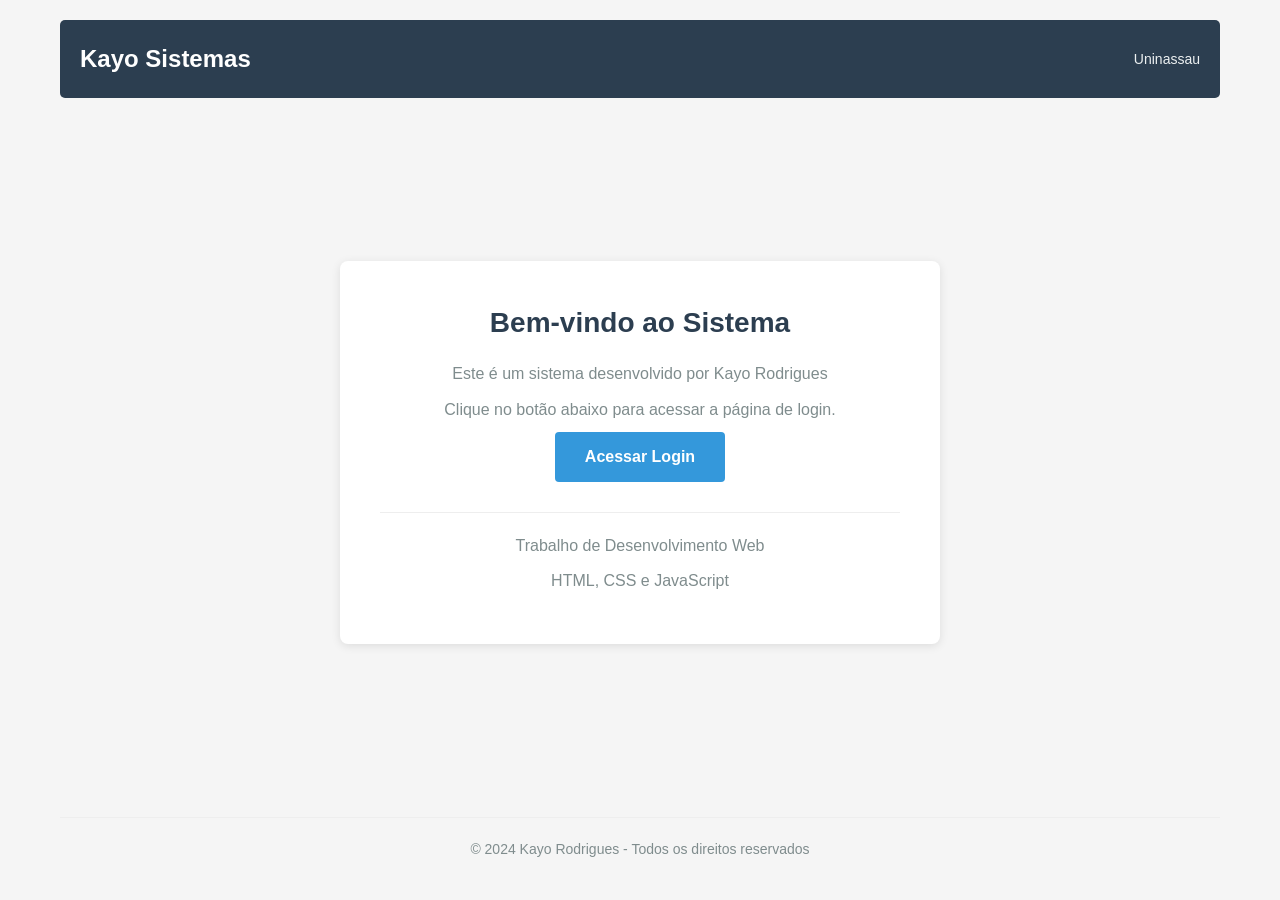
==== index.html @ 7a405aee "files import" ====
<!DOCTYPE html>
<html lang="pt-BR">
<head>
    <meta charset="UTF-8">
    <meta name="viewport" content="width=device-width, initial-scale=1.0">
    <title>Kayo Sistemas</title>
    <link rel="stylesheet" href="style.css">
</head>
<body>
    <div class="container">
        <header class="header">
            <h1>Kayo Sistemas</h1>
            <p>Uninassau</p>
        </header>

        <main class="main-content">
            <div class="welcome-box">
                <h2>Bem-vindo ao Sistema</h2>
                <p>Este é um sistema desenvolvido por Kayo Rodrigues</p>
                <p>Clique no botão abaixo para acessar a página de login.</p>
                
                <a href="login.html" class="btn">Acessar Login</a>
                
                <div class="info">
                    <p>Trabalho de Desenvolvimento Web</p>
                    <p>HTML, CSS e JavaScript</p>
                </div>
            </div>
        </main>

        <footer class="footer">
            <p>© 2024 Kayo Rodrigues - Todos os direitos reservados</p>
        </footer>
    </div>
</body>
</html>
---- style.css ----
* {
    margin: 0;
    padding: 0;
    box-sizing: border-box;
}

body {
    font-family: Arial, sans-serif;
    line-height: 1.6;
    color: #333;
    background-color: #f5f5f5;
}

.container {
    max-width: 1200px;
    margin: 0 auto;
    padding: 20px;
    min-height: 100vh;
    display: flex;
    flex-direction: column;
}

.header {
    background: #2c3e50;
    color: white;
    padding: 20px;
    border-radius: 5px;
    margin-bottom: 30px;
    display: flex;
    justify-content: space-between;
    align-items: center;
}

.header h1 {
    font-size: 24px;
}

.header p {
    color: #ecf0f1;
    font-size: 14px;
}

.back-link {
    color: white;
    text-decoration: none;
    font-size: 14px;
}

.back-link:hover {
    text-decoration: underline;
}

.header-links a {
    color: white;
    text-decoration: none;
    margin-left: 15px;
    font-size: 14px;
}

.header-links a:hover {
    text-decoration: underline;
}

.main-content {
    flex: 1;
    display: flex;
    flex-direction: column;
    align-items: center;
    justify-content: center;
}

.welcome-box {
    background: white;
    padding: 40px;
    border-radius: 8px;
    box-shadow: 0 2px 10px rgba(0,0,0,0.1);
    text-align: center;
    max-width: 600px;
    width: 100%;
}

.welcome-box h2 {
    color: #2c3e50;
    margin-bottom: 15px;
    font-size: 28px;
}

.welcome-box p {
    color: #7f8c8d;
    margin-bottom: 10px;
    font-size: 16px;
}

.info {
    margin-top: 30px;
    padding-top: 20px;
    border-top: 1px solid #eee;
    font-size: 14px;
    color: #95a5a6;
}


.login-container {
    display: flex;
    gap: 30px;
    max-width: 900px;
    width: 100%;
}

.login-box, .login-info {
    background: white;
    padding: 30px;
    border-radius: 8px;
    box-shadow: 0 2px 10px rgba(0,0,0,0.1);
    flex: 1;
}

.login-box h2, .login-info h3 {
    color: #2c3e50;
    margin-bottom: 15px;
}

.login-box p {
    color: #7f8c8d;
    margin-bottom: 20px;
}

.form-container {
    background: white;
    padding: 40px;
    border-radius: 8px;
    box-shadow: 0 2px 10px rgba(0,0,0,0.1);
    max-width: 800px;
    width: 100%;
}

.form-container h2 {
    color: #2c3e50;
    margin-bottom: 10px;
    font-size: 28px;
}

.form-container > p {
    color: #7f8c8d;
    margin-bottom: 30px;
}

.form-row {
    display: flex;
    gap: 20px;
    margin-bottom: 20px;
}

.form-row .form-group {
    flex: 1;
}

.form-group {
    margin-bottom: 20px;
}

.form-group label {
    display: block;
    margin-bottom: 8px;
    font-weight: 600;
    color: #2c3e50;
}

.form-group input,
.form-group select {
    width: 100%;
    padding: 12px;
    border: 1px solid #ddd;
    border-radius: 4px;
    font-size: 16px;
    transition: border-color 0.3s;
}

.form-group input:focus,
.form-group select:focus {
    outline: none;
    border-color: #3498db;
    box-shadow: 0 0 0 2px rgba(52, 152, 219, 0.2);
}

.form-group input.error {
    border-color: #e74c3c;
}

.error-message {
    color: #e74c3c;
    font-size: 14px;
    margin-top: 5px;
    min-height: 20px;
}

.checkbox {
    display: flex;
    align-items: center;
    gap: 10px;
    cursor: pointer;
    font-size: 14px;
}

.checkbox input[type="checkbox"] {
    width: auto;
    cursor: pointer;
}

.form-options {
    display: flex;
    justify-content: space-between;
    align-items: center;
    margin: 20px 0;
    font-size: 14px;
}

.forgot-password {
    color: #3498db;
    text-decoration: none;
}

.forgot-password:hover {
    text-decoration: underline;
}

.btn {
    display: inline-block;
    padding: 12px 30px;
    background: #3498db;
    color: white;
    border: none;
    border-radius: 4px;
    font-size: 16px;
    font-weight: 600;
    cursor: pointer;
    text-decoration: none;
    text-align: center;
    transition: background-color 0.3s;
}

.btn:hover {
    background: #2980b9;
}

.btn-login {
    width: 100%;
    margin-top: 10px;
}

.btn-secondary {
    background: #95a5a6;
}

.btn-secondary:hover {
    background: #7f8c8d;
}

.btn-primary {
    background: #2ecc71;
}

.btn-primary:hover {
    background: #27ae60;
}

.form-actions {
    display: flex;
    gap: 15px;
    justify-content: center;
    margin-top: 30px;
}

.login-info ul,
.form-info ul {
    list-style: none;
    padding: 0;
}

.login-info li,
.form-info li {
    padding: 8px 0;
    border-bottom: 1px solid #eee;
    color: #7f8c8d;
}

.login-info li:last-child,
.form-info li:last-child {
    border-bottom: none;
}

.form-info {
    margin-top: 40px;
    padding-top: 20px;
    border-top: 1px solid #eee;
}

.form-info h3 {
    color: #2c3e50;
    margin-bottom: 15px;
    font-size: 20px;
}

.register-link {
    margin-top: 20px;
    text-align: center;
    color: #7f8c8d;
    font-size: 14px;
}

.register-link a {
    color: #3498db;
    text-decoration: none;
}

.register-link a:hover {
    text-decoration: underline;
}

.modal {
    display: none;
    position: fixed;
    top: 0;
    left: 0;
    width: 100%;
    height: 100%;
    background: rgba(0,0,0,0.5);
    justify-content: center;
    align-items: center;
    z-index: 1000;
}

.modal-content {
    background: white;
    padding: 40px;
    border-radius: 8px;
    max-width: 400px;
    width: 100%;
    text-align: center;
}

.modal-content h3 {
    color: #2c3e50;
    margin-bottom: 15px;
}

.modal-content p {
    color: #7f8c8d;
    margin-bottom: 20px;
}

.footer {
    margin-top: 40px;
    padding: 20px;
    text-align: center;
    color: #7f8c8d;
    font-size: 14px;
    border-top: 1px solid #eee;
}

@media (max-width: 768px) {
    .container {
        padding: 10px;
    }
    
    .login-container {
        flex-direction: column;
    }
    
    .form-row {
        flex-direction: column;
        gap: 0;
    }
    
    .header {
        flex-direction: column;
        gap: 10px;
        text-align: center;
    }
    
    .header-links {
        margin-top: 10px;
    }
}
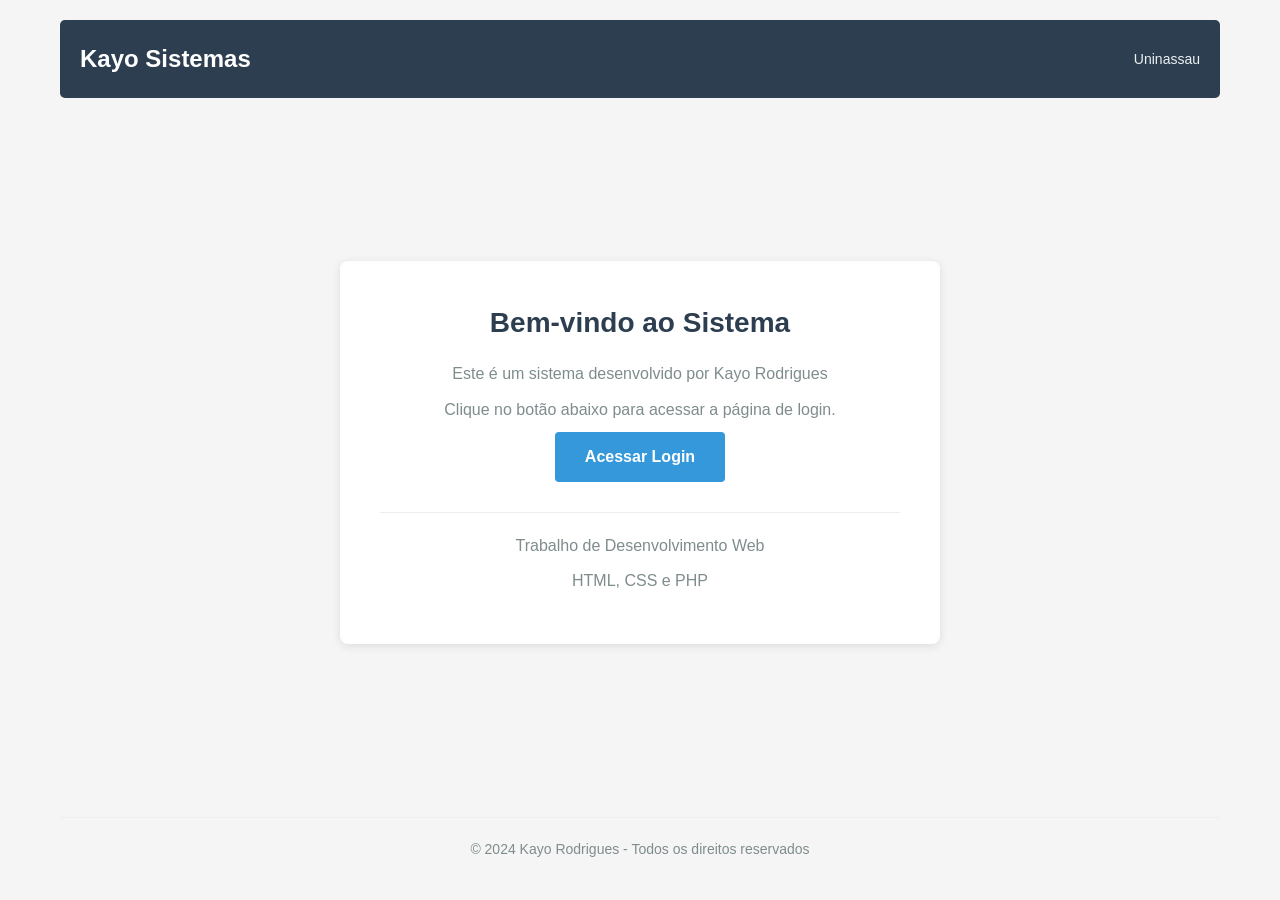
==== commit c43ce05a: "feat System" ====
--- a/index.html
+++ b/index.html
@@ -4,7 +4,7 @@
     <meta charset="UTF-8">
     <meta name="viewport" content="width=device-width, initial-scale=1.0">
     <title>Kayo Sistemas</title>
-    <link rel="stylesheet" href="style.css">
+    <link rel="stylesheet" href="assets/css/style.css">
 </head>
 <body>
     <div class="container">
@@ -18,19 +18,17 @@
                 <h2>Bem-vindo ao Sistema</h2>
                 <p>Este é um sistema desenvolvido por Kayo Rodrigues</p>
                 <p>Clique no botão abaixo para acessar a página de login.</p>
-                
-                <a href="login.html" class="btn">Acessar Login</a>
-                
+                <a href="login.php" class="btn">Acessar Login</a>
                 <div class="info">
                     <p>Trabalho de Desenvolvimento Web</p>
-                    <p>HTML, CSS e JavaScript</p>
+                    <p>HTML, CSS e PHP</p>
                 </div>
             </div>
         </main>
 
         <footer class="footer">
-            <p>© 2024 Kayo Rodrigues - Todos os direitos reservados</p>
+            <p>&copy; 2024 Kayo Rodrigues - Todos os direitos reservados</p>
         </footer>
     </div>
 </body>
-</html>+</html>
--- a/assets/css/style.css
+++ b/assets/css/style.css
@@ -0,0 +1,423 @@
+* {
+    margin: 0;
+    padding: 0;
+    box-sizing: border-box;
+}
+
+body {
+    font-family: Arial, sans-serif;
+    line-height: 1.6;
+    color: #333;
+    background-color: #f5f5f5;
+}
+
+.container {
+    max-width: 1200px;
+    margin: 0 auto;
+    padding: 20px;
+    min-height: 100vh;
+    display: flex;
+    flex-direction: column;
+}
+
+.header {
+    background: #2c3e50;
+    color: white;
+    padding: 20px;
+    border-radius: 5px;
+    margin-bottom: 30px;
+    display: flex;
+    justify-content: space-between;
+    align-items: center;
+}
+
+.header h1 {
+    font-size: 24px;
+}
+
+.header p {
+    color: #ecf0f1;
+    font-size: 14px;
+}
+
+.back-link {
+    color: white;
+    text-decoration: none;
+    font-size: 14px;
+}
+
+.back-link:hover {
+    text-decoration: underline;
+}
+
+.header-links a {
+    color: white;
+    text-decoration: none;
+    margin-left: 15px;
+    font-size: 14px;
+}
+
+.header-links a:hover {
+    text-decoration: underline;
+}
+
+.main-content {
+    flex: 1;
+    display: flex;
+    flex-direction: column;
+    align-items: center;
+    justify-content: center;
+}
+
+.welcome-box {
+    background: white;
+    padding: 40px;
+    border-radius: 8px;
+    box-shadow: 0 2px 10px rgba(0,0,0,0.1);
+    text-align: center;
+    max-width: 600px;
+    width: 100%;
+}
+
+.welcome-box h2 {
+    color: #2c3e50;
+    margin-bottom: 15px;
+    font-size: 28px;
+}
+
+.welcome-box p {
+    color: #7f8c8d;
+    margin-bottom: 10px;
+    font-size: 16px;
+}
+
+.info {
+    margin-top: 30px;
+    padding-top: 20px;
+    border-top: 1px solid #eee;
+    font-size: 14px;
+    color: #95a5a6;
+}
+
+
+.login-container {
+    display: flex;
+    gap: 30px;
+    max-width: 900px;
+    width: 100%;
+}
+
+.login-box, .login-info {
+    background: white;
+    padding: 30px;
+    border-radius: 8px;
+    box-shadow: 0 2px 10px rgba(0,0,0,0.1);
+    flex: 1;
+}
+
+.login-box h2, .login-info h3 {
+    color: #2c3e50;
+    margin-bottom: 15px;
+}
+
+.login-box p {
+    color: #7f8c8d;
+    margin-bottom: 20px;
+}
+
+.form-container {
+    background: white;
+    padding: 40px;
+    border-radius: 8px;
+    box-shadow: 0 2px 10px rgba(0,0,0,0.1);
+    max-width: 800px;
+    width: 100%;
+}
+
+.form-container h2 {
+    color: #2c3e50;
+    margin-bottom: 10px;
+    font-size: 28px;
+}
+
+.form-container > p {
+    color: #7f8c8d;
+    margin-bottom: 30px;
+}
+
+.form-row {
+    display: flex;
+    gap: 20px;
+    margin-bottom: 20px;
+}
+
+.form-row .form-group {
+    flex: 1;
+}
+
+.form-group {
+    margin-bottom: 20px;
+}
+
+.form-group label {
+    display: block;
+    margin-bottom: 8px;
+    font-weight: 600;
+    color: #2c3e50;
+}
+
+.form-group input,
+.form-group select {
+    width: 100%;
+    padding: 12px;
+    border: 1px solid #ddd;
+    border-radius: 4px;
+    font-size: 16px;
+    transition: border-color 0.3s;
+}
+
+.form-group input:focus,
+.form-group select:focus {
+    outline: none;
+    border-color: #3498db;
+    box-shadow: 0 0 0 2px rgba(52, 152, 219, 0.2);
+}
+
+.form-group input.error {
+    border-color: #e74c3c;
+}
+
+.error-message {
+    color: #e74c3c;
+    font-size: 14px;
+    margin-top: 5px;
+    min-height: 20px;
+}
+
+.checkbox {
+    display: flex;
+    align-items: center;
+    gap: 10px;
+    cursor: pointer;
+    font-size: 14px;
+}
+
+.checkbox input[type="checkbox"] {
+    width: auto;
+    cursor: pointer;
+}
+
+.form-options {
+    display: flex;
+    justify-content: space-between;
+    align-items: center;
+    margin: 20px 0;
+    font-size: 14px;
+}
+
+.forgot-password {
+    color: #3498db;
+    text-decoration: none;
+}
+
+.forgot-password:hover {
+    text-decoration: underline;
+}
+
+.btn {
+    display: inline-block;
+    padding: 12px 30px;
+    background: #3498db;
+    color: white;
+    border: none;
+    border-radius: 4px;
+    font-size: 16px;
+    font-weight: 600;
+    cursor: pointer;
+    text-decoration: none;
+    text-align: center;
+    transition: background-color 0.3s;
+}
+
+.btn:hover {
+    background: #2980b9;
+}
+
+.btn-login {
+    width: 100%;
+    margin-top: 10px;
+}
+
+.btn-secondary {
+    background: #95a5a6;
+}
+
+.btn-secondary:hover {
+    background: #7f8c8d;
+}
+
+.btn-primary {
+    background: #2ecc71;
+}
+
+.btn-primary:hover {
+    background: #27ae60;
+}
+
+.form-actions {
+    display: flex;
+    gap: 15px;
+    justify-content: center;
+    margin-top: 30px;
+}
+
+.login-info ul,
+.form-info ul {
+    list-style: none;
+    padding: 0;
+}
+
+.login-info li,
+.form-info li {
+    padding: 8px 0;
+    border-bottom: 1px solid #eee;
+    color: #7f8c8d;
+}
+
+.login-info li:last-child,
+.form-info li:last-child {
+    border-bottom: none;
+}
+
+.form-info {
+    margin-top: 40px;
+    padding-top: 20px;
+    border-top: 1px solid #eee;
+}
+
+.form-info h3 {
+    color: #2c3e50;
+    margin-bottom: 15px;
+    font-size: 20px;
+}
+
+.register-link {
+    margin-top: 20px;
+    text-align: center;
+    color: #7f8c8d;
+    font-size: 14px;
+}
+
+.register-link a {
+    color: #3498db;
+    text-decoration: none;
+}
+
+.register-link a:hover {
+    text-decoration: underline;
+}
+
+.modal {
+    display: none;
+    position: fixed;
+    top: 0;
+    left: 0;
+    width: 100%;
+    height: 100%;
+    background: rgba(0,0,0,0.5);
+    justify-content: center;
+    align-items: center;
+    z-index: 1000;
+}
+
+.modal-content {
+    background: white;
+    padding: 40px;
+    border-radius: 8px;
+    max-width: 400px;
+    width: 100%;
+    text-align: center;
+}
+
+.modal-content h3 {
+    color: #2c3e50;
+    margin-bottom: 15px;
+}
+
+.modal-content p {
+    color: #7f8c8d;
+    margin-bottom: 20px;
+}
+
+.footer {
+    margin-top: 40px;
+    padding: 20px;
+    text-align: center;
+    color: #7f8c8d;
+    font-size: 14px;
+    border-top: 1px solid #eee;
+}
+
+.menu {
+    background: #34495e;
+    padding: 10px 20px;
+    border-radius: 5px;
+    margin-bottom: 20px;
+    display: flex;
+    justify-content: space-between;
+    align-items: center;
+}
+
+.menu span {
+    color: #ecf0f1;
+    font-size: 14px;
+}
+
+.menu a {
+    color: white;
+    text-decoration: none;
+    margin-left: 15px;
+    font-size: 14px;
+}
+
+.menu a:hover {
+    text-decoration: underline;
+}
+
+.alert {
+    padding: 10px 15px;
+    border-radius: 4px;
+    margin-bottom: 15px;
+    font-size: 14px;
+}
+
+.alert-danger {
+    background: #fdecea;
+    color: #c0392b;
+    border: 1px solid #e74c3c;
+}
+
+@media (max-width: 768px) {
+    .container {
+        padding: 10px;
+    }
+    
+    .login-container {
+        flex-direction: column;
+    }
+    
+    .form-row {
+        flex-direction: column;
+        gap: 0;
+    }
+    
+    .header {
+        flex-direction: column;
+        gap: 10px;
+        text-align: center;
+    }
+    
+    .header-links {
+        margin-top: 10px;
+    }
+}
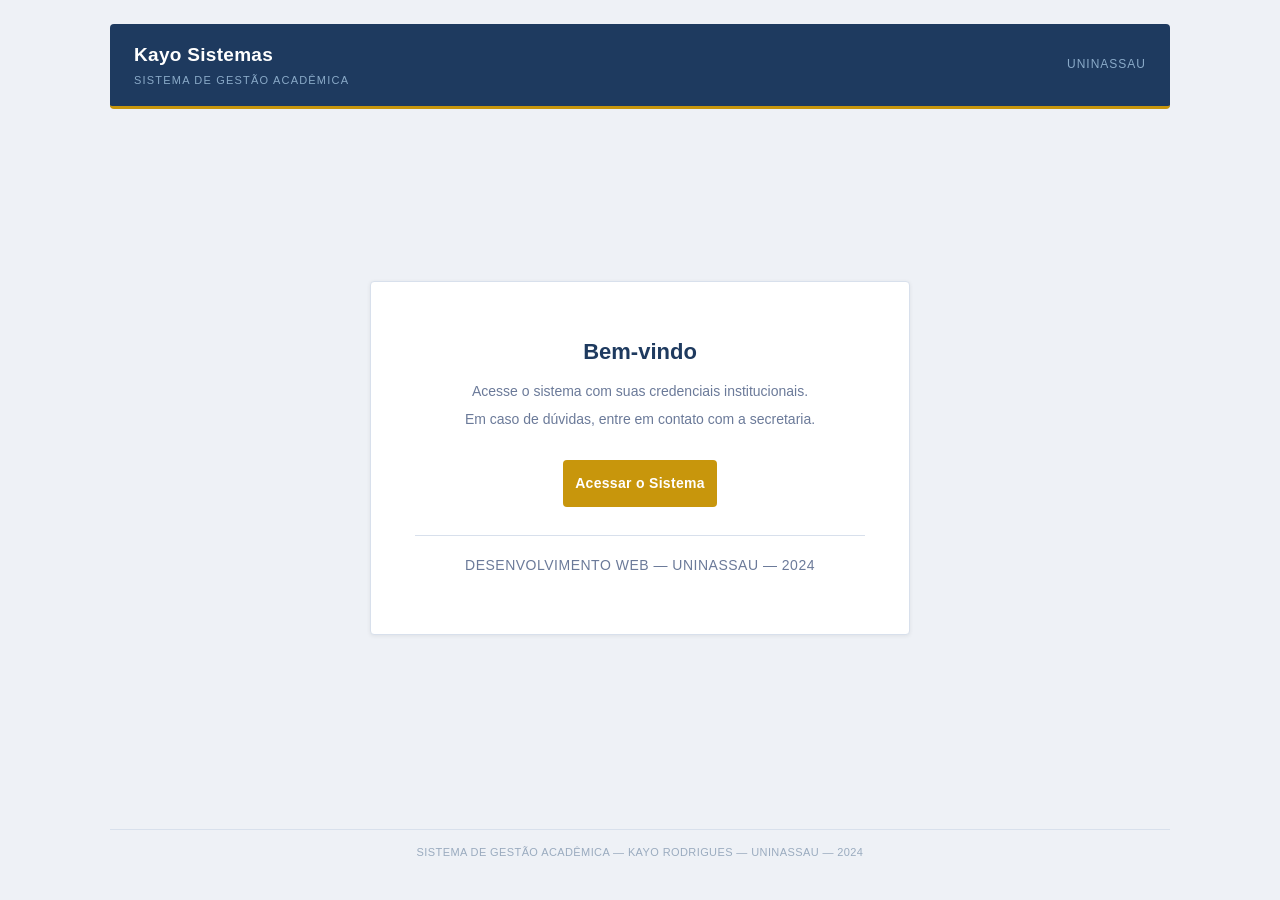
==== commit ab4e5b43: "Feat CRUD completo" ====
--- a/index.html
+++ b/index.html
@@ -9,25 +9,29 @@
 <body>
     <div class="container">
         <header class="header">
-            <h1>Kayo Sistemas</h1>
-            <p>Uninassau</p>
+            <div class="header-brand">
+                <h1>Kayo Sistemas</h1>
+                <p>Sistema de Gestão Acadêmica</p>
+            </div>
+            <div class="header-right">Uninassau</div>
         </header>
 
         <main class="main-content">
             <div class="welcome-box">
-                <h2>Bem-vindo ao Sistema</h2>
-                <p>Este é um sistema desenvolvido por Kayo Rodrigues</p>
-                <p>Clique no botão abaixo para acessar a página de login.</p>
-                <a href="login.php" class="btn">Acessar Login</a>
+                <h2>Bem-vindo</h2>
+                <p>Acesse o sistema com suas credenciais institucionais.</p>
+                <p>Em caso de dúvidas, entre em contato com a secretaria.</p>
+                <a href="login.php" class="btn btn-login" style="display:inline-block; width:auto; margin-top:24px;">
+                    Acessar o Sistema
+                </a>
                 <div class="info">
-                    <p>Trabalho de Desenvolvimento Web</p>
-                    <p>HTML, CSS e PHP</p>
+                    <p>Desenvolvimento Web &mdash; Uninassau &mdash; 2024</p>
                 </div>
             </div>
         </main>
 
         <footer class="footer">
-            <p>&copy; 2024 Kayo Rodrigues - Todos os direitos reservados</p>
+            <p>Sistema de Gestão Acadêmica &mdash; Kayo Rodrigues &mdash; Uninassau &mdash; 2024</p>
         </footer>
     </div>
 </body>
--- a/assets/css/style.css
+++ b/assets/css/style.css
@@ -1,66 +1,126 @@
+/* ============================================================
+   Kayo Sistemas — Identidade Visual Acadêmica
+   Paleta: Navy #1e3a5f | Dourado #c8960c | Cinza-azul #eef1f6
+   ============================================================ */
+
 * {
     margin: 0;
     padding: 0;
     box-sizing: border-box;
 }
 
+:root {
+    --primary:       #1e3a5f;
+    --primary-dark:  #152d4a;
+    --accent:        #c8960c;
+    --accent-dark:   #a87b0a;
+    --bg:            #eef1f6;
+    --card:          #ffffff;
+    --text:          #1e2d3d;
+    --text-muted:    #6b7a99;
+    --border:        #d8e0ec;
+    --danger:        #a93226;
+    --danger-bg:     #fdf0f0;
+    --success:       #1e6b45;
+    --success-bg:    #edf7f2;
+    --radius:        4px;
+}
+
 body {
-    font-family: Arial, sans-serif;
+    font-family: 'Segoe UI', Arial, sans-serif;
+    background-color: var(--bg);
+    color: var(--text);
     line-height: 1.6;
-    color: #333;
-    background-color: #f5f5f5;
+    font-size: 15px;
 }
 
 .container {
-    max-width: 1200px;
+    max-width: 1100px;
     margin: 0 auto;
-    padding: 20px;
+    padding: 24px 20px;
     min-height: 100vh;
     display: flex;
     flex-direction: column;
 }
 
+/* ── Header ── */
 .header {
-    background: #2c3e50;
+    background: var(--primary);
     color: white;
-    padding: 20px;
-    border-radius: 5px;
-    margin-bottom: 30px;
+    padding: 16px 24px;
+    border-radius: var(--radius);
+    margin-bottom: 6px;
     display: flex;
     justify-content: space-between;
     align-items: center;
-}
-
-.header h1 {
-    font-size: 24px;
-}
-
-.header p {
-    color: #ecf0f1;
-    font-size: 14px;
+    border-bottom: 3px solid var(--accent);
+}
+
+.header-brand h1 {
+    font-size: 19px;
+    font-weight: 700;
+    letter-spacing: 0.3px;
+}
+
+.header-brand p {
+    color: #8aaac8;
+    font-size: 11px;
+    text-transform: uppercase;
+    letter-spacing: 1.2px;
+    margin-top: 2px;
+}
+
+.header-right {
+    font-size: 12px;
+    color: #8aaac8;
+    text-transform: uppercase;
+    letter-spacing: 1px;
 }
 
 .back-link {
+    color: #8aaac8;
+    text-decoration: none;
+    font-size: 13px;
+}
+
+.back-link:hover {
     color: white;
+}
+
+/* ── Menu ── */
+.menu {
+    background: var(--primary-dark);
+    padding: 0 24px;
+    border-radius: var(--radius);
+    margin-bottom: 24px;
+    display: flex;
+    justify-content: space-between;
+    align-items: center;
+    height: 42px;
+}
+
+.menu span {
+    color: #8aaac8;
+    font-size: 13px;
+}
+
+.menu a {
+    color: #c8d8ea;
     text-decoration: none;
-    font-size: 14px;
-}
-
-.back-link:hover {
-    text-decoration: underline;
-}
-
-.header-links a {
+    margin-left: 20px;
+    font-size: 13px;
+    padding: 12px 0;
+    border-bottom: 2px solid transparent;
+    display: inline-block;
+    transition: color 0.2s, border-color 0.2s;
+}
+
+.menu a:hover {
     color: white;
-    text-decoration: none;
-    margin-left: 15px;
-    font-size: 14px;
-}
-
-.header-links a:hover {
-    text-decoration: underline;
-}
-
+    border-bottom-color: var(--accent);
+}
+
+/* ── Main ── */
 .main-content {
     flex: 1;
     display: flex;
@@ -69,247 +129,381 @@
     justify-content: center;
 }
 
+/* ── Cards base ── */
+.welcome-box,
+.form-container,
+.table-container,
+.login-box,
+.login-info {
+    background: var(--card);
+    border-radius: var(--radius);
+    border: 1px solid var(--border);
+    box-shadow: 0 1px 4px rgba(0, 0, 0, 0.07);
+}
+
+/* ── Welcome (index) ── */
 .welcome-box {
-    background: white;
-    padding: 40px;
-    border-radius: 8px;
-    box-shadow: 0 2px 10px rgba(0,0,0,0.1);
+    padding: 52px 44px;
     text-align: center;
-    max-width: 600px;
+    max-width: 540px;
     width: 100%;
 }
 
 .welcome-box h2 {
-    color: #2c3e50;
-    margin-bottom: 15px;
-    font-size: 28px;
+    color: var(--primary);
+    font-size: 22px;
+    margin-bottom: 10px;
 }
 
 .welcome-box p {
-    color: #7f8c8d;
-    margin-bottom: 10px;
-    font-size: 16px;
+    color: var(--text-muted);
+    font-size: 14px;
+    margin-bottom: 6px;
 }
 
 .info {
-    margin-top: 30px;
-    padding-top: 20px;
-    border-top: 1px solid #eee;
-    font-size: 14px;
-    color: #95a5a6;
-}
-
-
+    margin-top: 28px;
+    padding-top: 18px;
+    border-top: 1px solid var(--border);
+    font-size: 12px;
+    color: #9aabbf;
+    text-transform: uppercase;
+    letter-spacing: 0.5px;
+}
+
+/* ── Login layout ── */
 .login-container {
     display: flex;
-    gap: 30px;
-    max-width: 900px;
-    width: 100%;
-}
-
-.login-box, .login-info {
-    background: white;
-    padding: 30px;
-    border-radius: 8px;
-    box-shadow: 0 2px 10px rgba(0,0,0,0.1);
+    gap: 20px;
+    max-width: 840px;
+    width: 100%;
+}
+
+.login-box {
+    padding: 32px;
+    flex: 1.4;
+}
+
+.login-info {
+    padding: 28px;
     flex: 1;
-}
-
-.login-box h2, .login-info h3 {
-    color: #2c3e50;
-    margin-bottom: 15px;
+    background: #f7f9fc;
+}
+
+.login-box h2 {
+    color: var(--primary);
+    font-size: 18px;
+    margin-bottom: 4px;
 }
 
 .login-box p {
-    color: #7f8c8d;
-    margin-bottom: 20px;
-}
-
+    color: var(--text-muted);
+    font-size: 13px;
+    margin-bottom: 22px;
+}
+
+.login-info h3 {
+    color: var(--primary);
+    font-size: 12px;
+    font-weight: 700;
+    text-transform: uppercase;
+    letter-spacing: 1px;
+    margin-bottom: 14px;
+}
+
+.login-info ul {
+    list-style: none;
+}
+
+.login-info li {
+    padding: 9px 0;
+    border-bottom: 1px solid var(--border);
+    color: var(--text-muted);
+    font-size: 13px;
+}
+
+.login-info li::before {
+    content: '›  ';
+    color: var(--accent);
+    font-weight: bold;
+}
+
+.login-info li:last-child {
+    border-bottom: none;
+}
+
+/* ── Form ── */
 .form-container {
-    background: white;
-    padding: 40px;
-    border-radius: 8px;
-    box-shadow: 0 2px 10px rgba(0,0,0,0.1);
-    max-width: 800px;
+    padding: 36px 40px;
+    max-width: 680px;
     width: 100%;
 }
 
 .form-container h2 {
-    color: #2c3e50;
-    margin-bottom: 10px;
-    font-size: 28px;
+    color: var(--primary);
+    font-size: 18px;
+    margin-bottom: 4px;
 }
 
 .form-container > p {
-    color: #7f8c8d;
-    margin-bottom: 30px;
-}
-
-.form-row {
-    display: flex;
-    gap: 20px;
-    margin-bottom: 20px;
-}
-
-.form-row .form-group {
-    flex: 1;
+    color: var(--text-muted);
+    font-size: 13px;
+    margin-bottom: 26px;
+    padding-bottom: 18px;
+    border-bottom: 1px solid var(--border);
 }
 
 .form-group {
-    margin-bottom: 20px;
+    margin-bottom: 16px;
 }
 
 .form-group label {
     display: block;
-    margin-bottom: 8px;
-    font-weight: 600;
-    color: #2c3e50;
+    margin-bottom: 6px;
+    font-size: 12px;
+    font-weight: 700;
+    color: var(--text);
+    text-transform: uppercase;
+    letter-spacing: 0.5px;
 }
 
 .form-group input,
 .form-group select {
     width: 100%;
-    padding: 12px;
-    border: 1px solid #ddd;
-    border-radius: 4px;
-    font-size: 16px;
-    transition: border-color 0.3s;
+    padding: 10px 12px;
+    border: 1px solid var(--border);
+    border-radius: var(--radius);
+    font-size: 14px;
+    color: var(--text);
+    background: #fafbfd;
+    transition: border-color 0.2s, box-shadow 0.2s;
 }
 
 .form-group input:focus,
 .form-group select:focus {
     outline: none;
-    border-color: #3498db;
-    box-shadow: 0 0 0 2px rgba(52, 152, 219, 0.2);
+    border-color: var(--primary);
+    box-shadow: 0 0 0 3px rgba(30, 58, 95, 0.09);
+    background: white;
 }
 
 .form-group input.error {
-    border-color: #e74c3c;
+    border-color: var(--danger);
 }
 
 .error-message {
-    color: #e74c3c;
-    font-size: 14px;
-    margin-top: 5px;
-    min-height: 20px;
+    color: var(--danger);
+    font-size: 12px;
+    margin-top: 4px;
+    min-height: 16px;
+}
+
+.form-row {
+    display: flex;
+    gap: 16px;
+    margin-bottom: 16px;
+}
+
+.form-row .form-group {
+    flex: 1;
+    margin-bottom: 0;
+}
+
+.form-actions {
+    display: flex;
+    gap: 10px;
+    justify-content: flex-end;
+    margin-top: 24px;
+    padding-top: 18px;
+    border-top: 1px solid var(--border);
+}
+
+.form-options {
+    display: flex;
+    justify-content: space-between;
+    align-items: center;
+    margin: 14px 0;
+    font-size: 13px;
 }
 
 .checkbox {
     display: flex;
     align-items: center;
-    gap: 10px;
+    gap: 8px;
     cursor: pointer;
-    font-size: 14px;
+    font-size: 13px;
+    color: var(--text-muted);
 }
 
 .checkbox input[type="checkbox"] {
     width: auto;
-    cursor: pointer;
-}
-
-.form-options {
-    display: flex;
-    justify-content: space-between;
-    align-items: center;
-    margin: 20px 0;
-    font-size: 14px;
+    accent-color: var(--primary);
 }
 
 .forgot-password {
-    color: #3498db;
+    color: var(--accent);
     text-decoration: none;
+    font-size: 13px;
 }
 
 .forgot-password:hover {
     text-decoration: underline;
 }
 
+/* ── Buttons ── */
 .btn {
     display: inline-block;
-    padding: 12px 30px;
-    background: #3498db;
+    padding: 10px 22px;
+    background: var(--primary);
     color: white;
     border: none;
-    border-radius: 4px;
-    font-size: 16px;
+    border-radius: var(--radius);
+    font-size: 13px;
     font-weight: 600;
     cursor: pointer;
     text-decoration: none;
     text-align: center;
-    transition: background-color 0.3s;
+    letter-spacing: 0.3px;
+    transition: background 0.2s;
 }
 
 .btn:hover {
-    background: #2980b9;
+    background: var(--primary-dark);
 }
 
 .btn-login {
     width: 100%;
-    margin-top: 10px;
+    margin-top: 8px;
+    padding: 12px;
+    background: var(--accent);
+    font-size: 14px;
+}
+
+.btn-login:hover {
+    background: var(--accent-dark);
 }
 
 .btn-secondary {
-    background: #95a5a6;
+    background: #e8ecf4;
+    color: var(--text);
 }
 
 .btn-secondary:hover {
-    background: #7f8c8d;
-}
-
-.btn-primary {
-    background: #2ecc71;
-}
-
-.btn-primary:hover {
-    background: #27ae60;
-}
-
-.form-actions {
-    display: flex;
-    gap: 15px;
-    justify-content: center;
-    margin-top: 30px;
-}
-
-.login-info ul,
-.form-info ul {
-    list-style: none;
-    padding: 0;
-}
-
-.login-info li,
-.form-info li {
-    padding: 8px 0;
-    border-bottom: 1px solid #eee;
-    color: #7f8c8d;
-}
-
-.login-info li:last-child,
-.form-info li:last-child {
+    background: #d6dcea;
+}
+
+.btn-danger {
+    background: var(--danger);
+    padding: 6px 14px;
+    font-size: 12px;
+}
+
+.btn-danger:hover {
+    background: #8e2820;
+}
+
+/* ── Alerts ── */
+.alert {
+    padding: 10px 14px;
+    border-radius: var(--radius);
+    margin-bottom: 16px;
+    font-size: 13px;
+    border-left: 3px solid;
+}
+
+.alert-danger {
+    background: var(--danger-bg);
+    color: #7e231e;
+    border-color: var(--danger);
+}
+
+.alert-success {
+    background: var(--success-bg);
+    color: var(--success);
+    border-color: #27ae60;
+}
+
+/* ── Table ── */
+.table-container {
+    padding: 28px;
+    width: 100%;
+}
+
+.page-actions {
+    display: flex;
+    justify-content: space-between;
+    align-items: center;
+    margin-bottom: 18px;
+    padding-bottom: 14px;
+    border-bottom: 1px solid var(--border);
+}
+
+.page-actions h2 {
+    color: var(--primary);
+    font-size: 17px;
+    font-weight: 700;
+}
+
+table {
+    width: 100%;
+    border-collapse: collapse;
+}
+
+table th,
+table td {
+    padding: 11px 14px;
+    text-align: left;
+    font-size: 13px;
+    border-bottom: 1px solid var(--border);
+}
+
+table th {
+    background: #f0f4f9;
+    color: var(--primary);
+    font-size: 11px;
+    font-weight: 700;
+    text-transform: uppercase;
+    letter-spacing: 0.7px;
+}
+
+table tr:last-child td {
     border-bottom: none;
 }
 
-.form-info {
-    margin-top: 40px;
-    padding-top: 20px;
-    border-top: 1px solid #eee;
-}
-
-.form-info h3 {
-    color: #2c3e50;
-    margin-bottom: 15px;
-    font-size: 20px;
-}
-
+table tbody tr:hover td {
+    background: #fafbfd;
+}
+
+/* ── Confirm box ── */
+.confirm-box {
+    background: #f7f9fc;
+    border: 1px solid var(--border);
+    border-radius: var(--radius);
+    padding: 18px 22px;
+    margin: 18px 0;
+    text-align: left;
+}
+
+.confirm-box p {
+    margin-bottom: 6px;
+    font-size: 14px;
+    color: var(--text-muted);
+}
+
+.confirm-box p strong {
+    color: var(--text);
+}
+
+/* ── Register link ── */
 .register-link {
-    margin-top: 20px;
+    margin-top: 16px;
     text-align: center;
-    color: #7f8c8d;
-    font-size: 14px;
+    color: var(--text-muted);
+    font-size: 13px;
 }
 
 .register-link a {
-    color: #3498db;
+    color: var(--accent);
     text-decoration: none;
 }
 
@@ -317,107 +511,26 @@
     text-decoration: underline;
 }
 
-.modal {
-    display: none;
-    position: fixed;
-    top: 0;
-    left: 0;
-    width: 100%;
-    height: 100%;
-    background: rgba(0,0,0,0.5);
-    justify-content: center;
-    align-items: center;
-    z-index: 1000;
-}
-
-.modal-content {
-    background: white;
-    padding: 40px;
-    border-radius: 8px;
-    max-width: 400px;
-    width: 100%;
+/* ── Footer ── */
+.footer {
+    margin-top: 28px;
+    padding: 14px;
     text-align: center;
-}
-
-.modal-content h3 {
-    color: #2c3e50;
-    margin-bottom: 15px;
-}
-
-.modal-content p {
-    color: #7f8c8d;
-    margin-bottom: 20px;
-}
-
-.footer {
-    margin-top: 40px;
-    padding: 20px;
-    text-align: center;
-    color: #7f8c8d;
-    font-size: 14px;
-    border-top: 1px solid #eee;
-}
-
-.menu {
-    background: #34495e;
-    padding: 10px 20px;
-    border-radius: 5px;
-    margin-bottom: 20px;
-    display: flex;
-    justify-content: space-between;
-    align-items: center;
-}
-
-.menu span {
-    color: #ecf0f1;
-    font-size: 14px;
-}
-
-.menu a {
-    color: white;
-    text-decoration: none;
-    margin-left: 15px;
-    font-size: 14px;
-}
-
-.menu a:hover {
-    text-decoration: underline;
-}
-
-.alert {
-    padding: 10px 15px;
-    border-radius: 4px;
-    margin-bottom: 15px;
-    font-size: 14px;
-}
-
-.alert-danger {
-    background: #fdecea;
-    color: #c0392b;
-    border: 1px solid #e74c3c;
-}
-
+    color: #9aabbf;
+    font-size: 11px;
+    letter-spacing: 0.4px;
+    text-transform: uppercase;
+    border-top: 1px solid var(--border);
+}
+
+/* ── Responsive ── */
 @media (max-width: 768px) {
-    .container {
-        padding: 10px;
-    }
-    
-    .login-container {
-        flex-direction: column;
-    }
-    
-    .form-row {
-        flex-direction: column;
-        gap: 0;
-    }
-    
-    .header {
-        flex-direction: column;
-        gap: 10px;
-        text-align: center;
-    }
-    
-    .header-links {
-        margin-top: 10px;
-    }
-}+    .container      { padding: 12px; }
+    .login-container { flex-direction: column; }
+    .form-row       { flex-direction: column; gap: 0; }
+    .header         { flex-direction: column; gap: 8px; text-align: center; }
+    .menu           { height: auto; padding: 10px 16px; flex-wrap: wrap; gap: 4px; }
+    .table-container,
+    .form-container { padding: 18px 16px; }
+    .welcome-box    { padding: 32px 20px; }
+}
